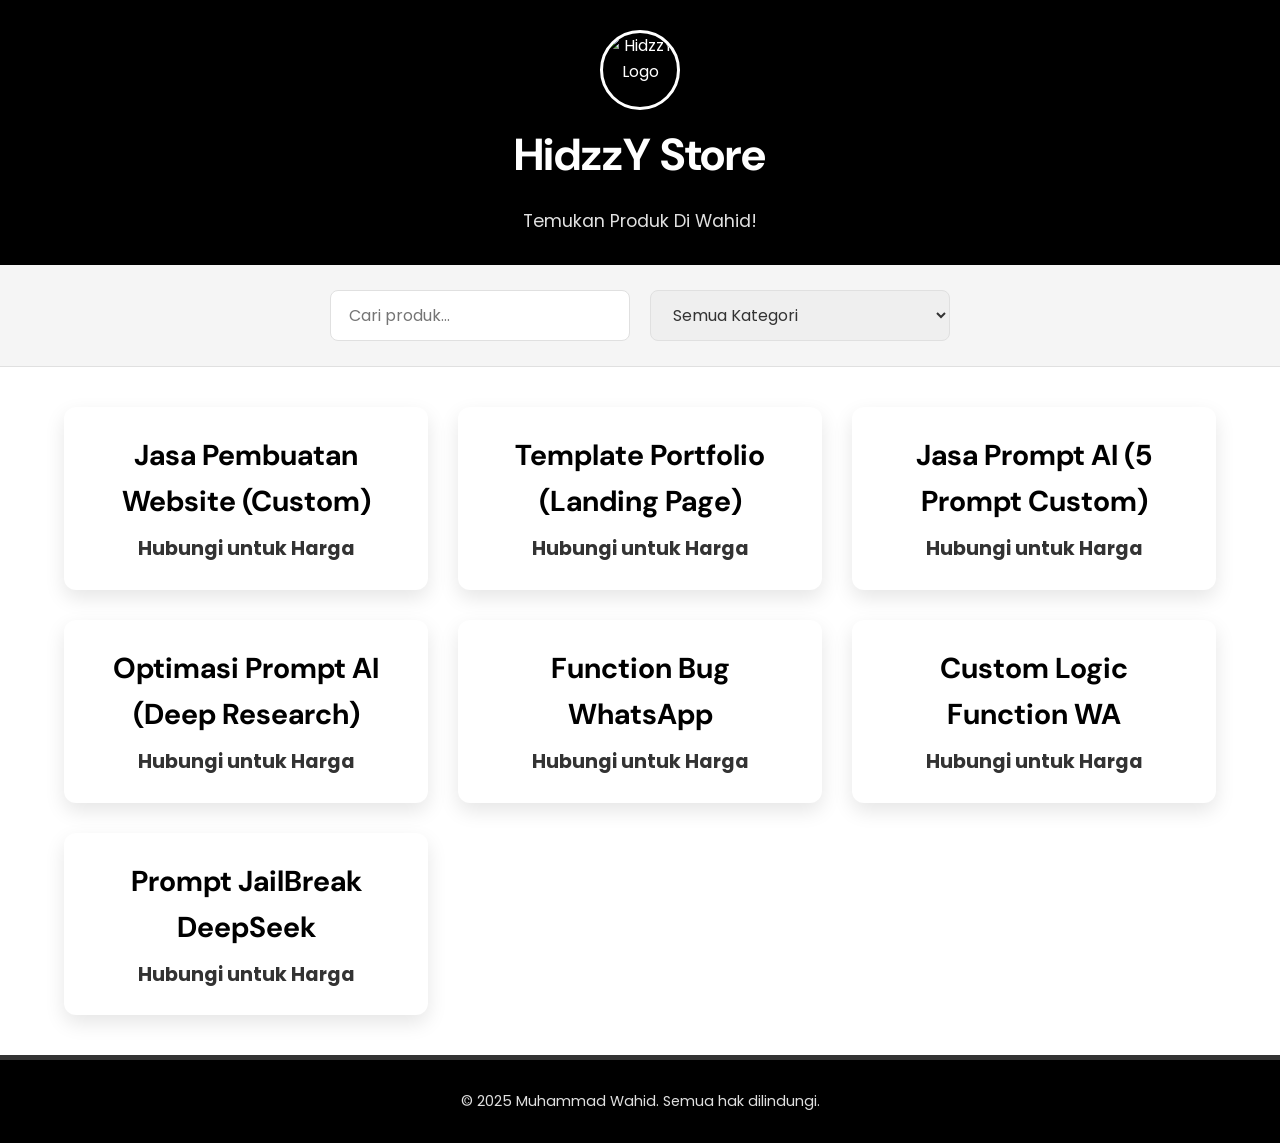
==== store/index.html @ 887a4020 "Add files via upload" ====
<!DOCTYPE html>
<html lang="id">
<head>
    <meta charset="UTF-8">
    <meta name="viewport" content="width=device-width, initial-scale=1.0">
    <title>Muhammad Wahid Store</title>
    <link rel="icon" href="https://c.top4top.io/p_3763qwu8t1.jpg" type="image/x-icon">
    <link href="https://fonts.googleapis.com/css2?family=DM+Sans:wght@700&family=Poppins:wght@300;400;600;700&display=swap" rel="stylesheet">
    <link rel="stylesheet" href="style.css">
</head>
<body>
    <header id="store-header">
        <img src="https://files.catbox.moe/wugke8.jpg" alt="HidzzY Logo">
        <h1>HidzzY <strong>Store</strong></h1>
        <p>Temukan Produk Di Wahid!</p>
    </header>

    <div class="controls-container">
        <input type="text" id="search-bar" placeholder="Cari produk...">
        <select id="category-filter">
            <option value="all">Semua Kategori</option>
        </select>
    </div>

    <main id="product-list-container">
    </main>

    <div id="order-modal" class="modal">
        <div class="modal-content">
            <span class="close-button">&times;</span>
            <h3 id="modal-product-name">Detail Pemesanan Produk</h3>
            <p>Harga: <strong id="modal-product-price">Rp0</strong></p>

            <form id="order-form">
                <label for="client-name">Nama Anda:</label>
                <input type="text" id="client-name" name="clientName" required>

                <label for="payment-method">Metode Pembayaran:</label>
                <select id="payment-method" name="paymentMethod" required>
                    <option value="">Pilih Metode Pembayaran</option>
                    <option value="QRIS">QRIS</option>
                    <option value="DANA">DANA</option>
                    <option value="GOPAY">GOPAY</option>
                </select>

                <button type="submit">Konfirmasi Pesanan</button>
            </form>
        </div>
    </div>

    <footer>
        <p>&copy; 2025 Muhammad Wahid. Semua hak dilindungi.</p>
    </footer>

    <script src="list.js"></script>
    <script src="script.js"></script>
</body>
</html>
---- store/style.css ----
/* --- Variabel CSS --- */
:root {
    --primary-white: #ffffff;
    --light-grey-bg: #f5f5f5;
    --medium-grey: #e0e0e0;
    --dark-grey-text: #333333;
    --black-solid: #000000;
    --accent-color: #6a00ff;
}

/* --- Global Reset & Base Styles --- */
* {
    margin: 0;
    padding: 0;
    box-sizing: border-box;
}

body {
    font-family: 'Poppins', sans-serif;
    margin: 0;
    padding: 0;
    background-color: var(--primary-white);
    color: var(--dark-grey-text);
    overflow-x: hidden;
    line-height: 1.6;
    display: flex;
    flex-direction: column;
    min-height: 100vh;
}

a {
    text-decoration: none;
    color: inherit;
}

/* --- Scrollbar Customization --- */
::-webkit-scrollbar {
    width: 8px;
}

::-webkit-scrollbar-track {
    background: var(--light-grey-bg);
}

::-webkit-scrollbar-thumb {
    background: var(--medium-grey);
    border-radius: 4px;
}

::-webkit-scrollbar-thumb:hover {
    background: var(--dark-grey-text);
}

/* --- Header Toko --- */
#store-header {
    background-color: var(--black-solid);
    color: var(--primary-white);
    padding: 30px 5%;
    text-align: center;
    box-shadow: 0 4px 15px rgba(0, 0, 0, 0.2);
    display: flex;
    flex-direction: column;
    align-items: center;
    gap: 10px;
}

#store-header img {
    width: 80px;
    height: 80px;
    border-radius: 50%;
    object-fit: cover;
    border: 3px solid var(--primary-white);
}

#store-header h1 {
    font-family: 'DM Sans', sans-serif;
    font-size: 2.8em;
    margin-bottom: 5px;
}

#store-header p {
    font-size: 1.1em;
    color: var(--medium-grey);
}

/* --- Search & Filter --- */
.controls-container {
    display: flex;
    flex-wrap: wrap;
    justify-content: center;
    gap: 20px;
    padding: 25px 5%;
    background-color: var(--light-grey-bg);
    border-bottom: 1px solid var(--medium-grey);
}

.controls-container input[type="text"],
.controls-container select {
    padding: 12px 18px;
    border: 1px solid var(--medium-grey);
    border-radius: 8px;
    font-family: 'Poppins', sans-serif;
    font-size: 1em;
    color: var(--dark-grey-text);
    width: 100%;
    max-width: 300px;
    transition: border-color 0.3s ease, box-shadow 0.3s ease;
}

.controls-container input[type="text"]:focus,
.controls-container select:focus {
    outline: none;
    border-color: var(--black-solid);
    box-shadow: 0 0 0 3px rgba(0, 0, 0, 0.1);
}

/* --- Product List --- */
#product-list {
    flex-grow: 1;
    display: grid;
    grid-template-columns: repeat(auto-fit, minmax(280px, 1fr));
    gap: 30px;
    padding: 40px 5%;
    justify-content: center;
}

.product-card {
    background-color: var(--primary-white);
    border-radius: 12px;
    box-shadow: 0 8px 20px rgba(0, 0, 0, 0.1);
    overflow: hidden;
    text-align: center;
    cursor: pointer;
    transition: transform 0.3s ease, box-shadow 0.3s ease;
    padding: 25px;
    display: flex;
    flex-direction: column;
    align-items: center;
    justify-content: center;
}

.product-card:hover {
    transform: translateY(-8px);
    box-shadow: 0 15px 30px rgba(0, 0, 0, 0.15);
}

.product-card h3 {
    font-family: 'DM Sans', sans-serif;
    font-size: 1.8em;
    color: var(--black-solid);
    margin-bottom: 10px;
    text-align: center;
}

.product-card p {
    font-size: 1.2em;
    color: var(--dark-grey-text);
    font-weight: 600;
    margin-top: 0;
}

/* --- Modal Pemesanan --- */
.modal {
    display: none;
    position: fixed;
    z-index: 2000;
    left: 0;
    top: 0;
    width: 100%;
    height: 100%;
    overflow: auto;
    background-color: rgba(0,0,0,0.6);
    display: flex;
    justify-content: center;
    align-items: center;
    opacity: 0;
    visibility: hidden;
    transition: opacity 0.3s ease-in-out, visibility 0.3s ease-in-out;
}

.modal.active {
    opacity: 1;
    visibility: visible;
}

.modal-content {
    background-color: var(--primary-white);
    margin: auto;
    padding: 40px;
    border-radius: 15px;
    box-shadow: 0 10px 30px rgba(0,0,0,0.3);
    width: 90%;
    max-width: 500px;
    position: relative;
    transform: translateY(20px);
    transition: transform 0.3s ease-out;
}

.modal.active .modal-content {
    transform: translateY(0);
}

.close-button {
    color: var(--medium-grey);
    font-size: 2.5em;
    font-weight: bold;
    position: absolute;
    top: 15px;
    right: 25px;
    cursor: pointer;
    transition: color 0.3s ease;
}

.close-button:hover,
.close-button:focus {
    color: var(--black-solid);
}

.modal-content h3 {
    font-family: 'DM Sans', sans-serif;
    font-size: 2em;
    color: var(--black-solid);
    margin-bottom: 25px;
    text-align: center;
}

.modal-content label {
    display: block;
    margin-bottom: 8px;
    font-weight: 600;
    color: var(--dark-grey-text);
}

.modal-content input[type="text"],
.modal-content select {
    width: 100%;
    padding: 12px;
    margin-bottom: 20px;
    border: 1px solid var(--medium-grey);
    border-radius: 8px;
    font-family: 'Poppins', sans-serif;
    font-size: 1em;
}

.modal-content input[type="text"]:focus,
.modal-content select:focus {
    outline: none;
    border-color: var(--black-solid);
    box-shadow: 0 0 0 3px rgba(0, 0, 0, 0.1);
}

.modal-content button {
    background-color: var(--black-solid);
    color: var(--primary-white);
    padding: 15px 30px;
    border: none;
    border-radius: 8px;
    font-size: 1.1em;
    font-weight: 600;
    cursor: pointer;
    width: 100%;
    transition: background-color 0.3s ease, transform 0.2s ease;
}

.modal-content button:hover {
    background-color: var(--dark-grey-text);
    transform: translateY(-2px);
}

/* --- Footer --- */
footer {
    background-color: var(--black-solid);
    color: var(--medium-grey);
    text-align: center;
    padding: 30px;
    font-size: 0.9em;
    border-top: 5px solid var(--dark-grey-text);
    margin-top: auto;
}

/* --- Responsive Design --- */
@media (max-width: 768px) {
    #store-header h1 { font-size: 2.2em; }
    .controls-container { flex-direction: column; align-items: center; }
    .controls-container input[type="text"], .controls-container select { max-width: 90%; }
    #product-list { padding: 20px 5%; }
    .product-card h3 { font-size: 1.5em; }
    .product-card p { font-size: 1.1em; }
    .modal-content { padding: 30px; max-width: 95%; }
}

@media (max-width: 480px) {
    #store-header h1 { font-size: 1.8em; }
    .modal-content { padding: 20px; }
    .modal-content h3 { font-size: 1.5em; }
    .modal-content button { padding: 12px 20px; font-size: 1em; }
}
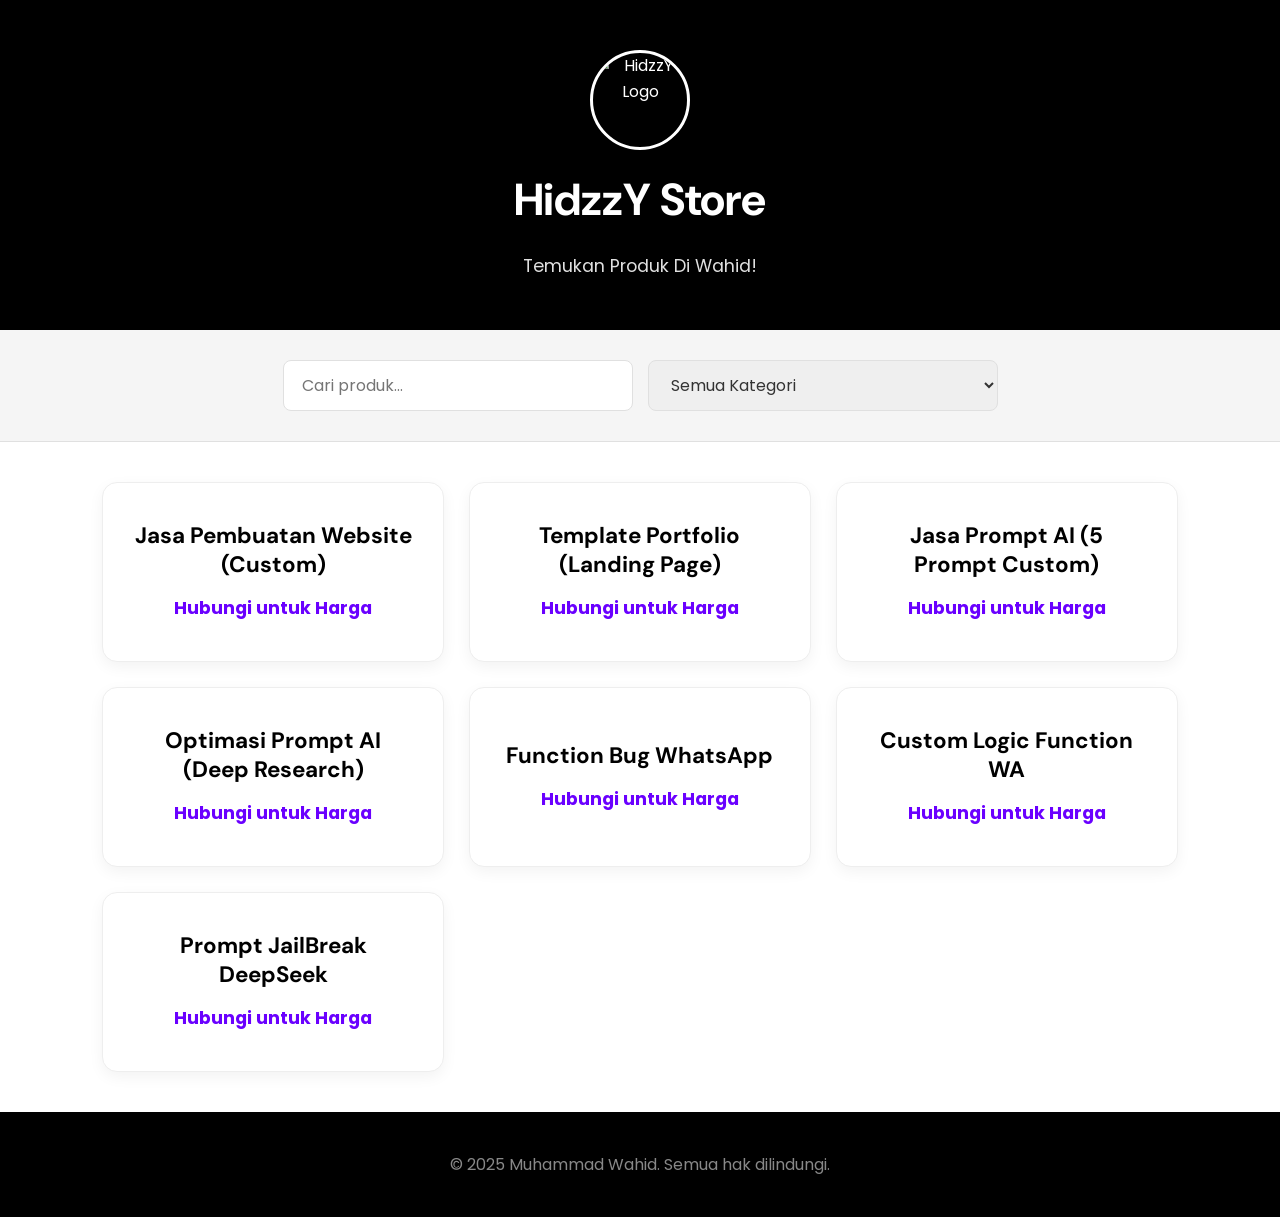
==== commit d152cd4f: "Update index.html" ====
--- a/store/index.html
+++ b/store/index.html
@@ -55,4 +55,4 @@
     <script src="list.js"></script>
     <script src="script.js"></script>
 </body>
-</html>+</html>
--- a/store/style.css
+++ b/store/style.css
@@ -17,8 +17,6 @@
 
 body {
     font-family: 'Poppins', sans-serif;
-    margin: 0;
-    padding: 0;
     background-color: var(--primary-white);
     color: var(--dark-grey-text);
     overflow-x: hidden;
@@ -55,27 +53,28 @@
 #store-header {
     background-color: var(--black-solid);
     color: var(--primary-white);
-    padding: 30px 5%;
+    padding: 50px 5%;
     text-align: center;
     box-shadow: 0 4px 15px rgba(0, 0, 0, 0.2);
     display: flex;
     flex-direction: column;
     align-items: center;
-    gap: 10px;
+    gap: 15px;
 }
 
 #store-header img {
-    width: 80px;
-    height: 80px;
+    width: 100px;
+    height: 100px;
     border-radius: 50%;
     object-fit: cover;
     border: 3px solid var(--primary-white);
+    display: block;
 }
 
 #store-header h1 {
     font-family: 'DM Sans', sans-serif;
     font-size: 2.8em;
-    margin-bottom: 5px;
+    margin: 0;
 }
 
 #store-header p {
@@ -88,8 +87,8 @@
     display: flex;
     flex-wrap: wrap;
     justify-content: center;
-    gap: 20px;
-    padding: 25px 5%;
+    gap: 15px;
+    padding: 30px 5%;
     background-color: var(--light-grey-bg);
     border-bottom: 1px solid var(--medium-grey);
 }
@@ -103,195 +102,162 @@
     font-size: 1em;
     color: var(--dark-grey-text);
     width: 100%;
-    max-width: 300px;
-    transition: border-color 0.3s ease, box-shadow 0.3s ease;
-}
-
-.controls-container input[type="text"]:focus,
-.controls-container select:focus {
-    outline: none;
-    border-color: var(--black-solid);
-    box-shadow: 0 0 0 3px rgba(0, 0, 0, 0.1);
+    max-width: 350px;
+    transition: all 0.3s ease;
 }
 
 /* --- Product List --- */
+#product-list-container {
+    flex-grow: 1;
+    width: 100%;
+}
+
 #product-list {
-    flex-grow: 1;
     display: grid;
-    grid-template-columns: repeat(auto-fit, minmax(280px, 1fr));
-    gap: 30px;
-    padding: 40px 5%;
-    justify-content: center;
+    grid-template-columns: repeat(auto-fit, minmax(300px, 1fr));
+    gap: 25px;
+    padding: 40px 8%;
+    max-width: 1400px;
+    margin: 0 auto;
 }
 
 .product-card {
     background-color: var(--primary-white);
-    border-radius: 12px;
-    box-shadow: 0 8px 20px rgba(0, 0, 0, 0.1);
-    overflow: hidden;
+    border-radius: 15px;
+    box-shadow: 0 5px 15px rgba(0, 0, 0, 0.05);
+    border: 1px solid #eee;
+    padding: 30px;
     text-align: center;
     cursor: pointer;
     transition: transform 0.3s ease, box-shadow 0.3s ease;
-    padding: 25px;
     display: flex;
     flex-direction: column;
     align-items: center;
     justify-content: center;
+    min-height: 180px;
 }
 
 .product-card:hover {
     transform: translateY(-8px);
-    box-shadow: 0 15px 30px rgba(0, 0, 0, 0.15);
+    box-shadow: 0 12px 25px rgba(0, 0, 0, 0.1);
+    border-color: var(--black-solid);
 }
 
 .product-card h3 {
     font-family: 'DM Sans', sans-serif;
-    font-size: 1.8em;
+    font-size: 1.4em;
     color: var(--black-solid);
-    margin-bottom: 10px;
-    text-align: center;
+    margin-bottom: 15px;
+    line-height: 1.3;
 }
 
 .product-card p {
-    font-size: 1.2em;
-    color: var(--dark-grey-text);
-    font-weight: 600;
-    margin-top: 0;
+    font-size: 1.1em;
+    color: var(--accent-color);
+    font-weight: 700;
 }
 
 /* --- Modal Pemesanan --- */
 .modal {
-    display: none;
+    display: none; /* Default sembunyi */
     position: fixed;
-    z-index: 2000;
+    z-index: 9999;
     left: 0;
     top: 0;
     width: 100%;
     height: 100%;
-    overflow: auto;
-    background-color: rgba(0,0,0,0.6);
-    display: flex;
+    background-color: rgba(0,0,0,0.7);
+    backdrop-filter: blur(5px);
     justify-content: center;
     align-items: center;
     opacity: 0;
-    visibility: hidden;
-    transition: opacity 0.3s ease-in-out, visibility 0.3s ease-in-out;
+    transition: opacity 0.3s ease;
 }
 
 .modal.active {
+    display: flex; /* Aktifkan flex saat modal dipanggil */
     opacity: 1;
-    visibility: visible;
 }
 
 .modal-content {
     background-color: var(--primary-white);
-    margin: auto;
     padding: 40px;
-    border-radius: 15px;
-    box-shadow: 0 10px 30px rgba(0,0,0,0.3);
+    border-radius: 20px;
     width: 90%;
-    max-width: 500px;
+    max-width: 450px;
     position: relative;
-    transform: translateY(20px);
-    transition: transform 0.3s ease-out;
+    transform: scale(0.9);
+    transition: transform 0.3s ease;
 }
 
 .modal.active .modal-content {
-    transform: translateY(0);
+    transform: scale(1);
 }
 
 .close-button {
-    color: var(--medium-grey);
-    font-size: 2.5em;
-    font-weight: bold;
     position: absolute;
     top: 15px;
-    right: 25px;
+    right: 20px;
+    font-size: 28px;
     cursor: pointer;
-    transition: color 0.3s ease;
-}
-
-.close-button:hover,
-.close-button:focus {
-    color: var(--black-solid);
+    color: #999;
 }
 
 .modal-content h3 {
+    margin-bottom: 10px;
     font-family: 'DM Sans', sans-serif;
-    font-size: 2em;
-    color: var(--black-solid);
+}
+
+.modal-content p {
     margin-bottom: 25px;
-    text-align: center;
+    color: #666;
 }
 
 .modal-content label {
     display: block;
     margin-bottom: 8px;
     font-weight: 600;
-    color: var(--dark-grey-text);
-}
-
-.modal-content input[type="text"],
-.modal-content select {
+    text-align: left;
+}
+
+.modal-content input, .modal-content select {
     width: 100%;
     padding: 12px;
     margin-bottom: 20px;
     border: 1px solid var(--medium-grey);
     border-radius: 8px;
-    font-family: 'Poppins', sans-serif;
-    font-size: 1em;
-}
-
-.modal-content input[type="text"]:focus,
-.modal-content select:focus {
-    outline: none;
-    border-color: var(--black-solid);
-    box-shadow: 0 0 0 3px rgba(0, 0, 0, 0.1);
+    font-family: inherit;
 }
 
 .modal-content button {
-    background-color: var(--black-solid);
-    color: var(--primary-white);
-    padding: 15px 30px;
+    width: 100%;
+    padding: 15px;
+    background: var(--black-solid);
+    color: white;
     border: none;
     border-radius: 8px;
-    font-size: 1.1em;
-    font-weight: 600;
+    font-weight: 700;
     cursor: pointer;
-    width: 100%;
-    transition: background-color 0.3s ease, transform 0.2s ease;
+    transition: 0.3s;
 }
 
 .modal-content button:hover {
-    background-color: var(--dark-grey-text);
-    transform: translateY(-2px);
+    background: #333;
 }
 
 /* --- Footer --- */
 footer {
     background-color: var(--black-solid);
-    color: var(--medium-grey);
+    color: #888;
     text-align: center;
-    padding: 30px;
-    font-size: 0.9em;
-    border-top: 5px solid var(--dark-grey-text);
+    padding: 40px 20px;
     margin-top: auto;
 }
 
-/* --- Responsive Design --- */
+/* --- Responsive --- */
 @media (max-width: 768px) {
     #store-header h1 { font-size: 2.2em; }
-    .controls-container { flex-direction: column; align-items: center; }
-    .controls-container input[type="text"], .controls-container select { max-width: 90%; }
-    #product-list { padding: 20px 5%; }
-    .product-card h3 { font-size: 1.5em; }
-    .product-card p { font-size: 1.1em; }
-    .modal-content { padding: 30px; max-width: 95%; }
-}
-
-@media (max-width: 480px) {
-    #store-header h1 { font-size: 1.8em; }
-    .modal-content { padding: 20px; }
-    .modal-content h3 { font-size: 1.5em; }
-    .modal-content button { padding: 12px 20px; font-size: 1em; }
-}+    #product-list { grid-template-columns: 1fr; padding: 20px 5%; }
+    .controls-container { flex-direction: column; }
+    .controls-container input, .controls-container select { max-width: 100%; }
+}
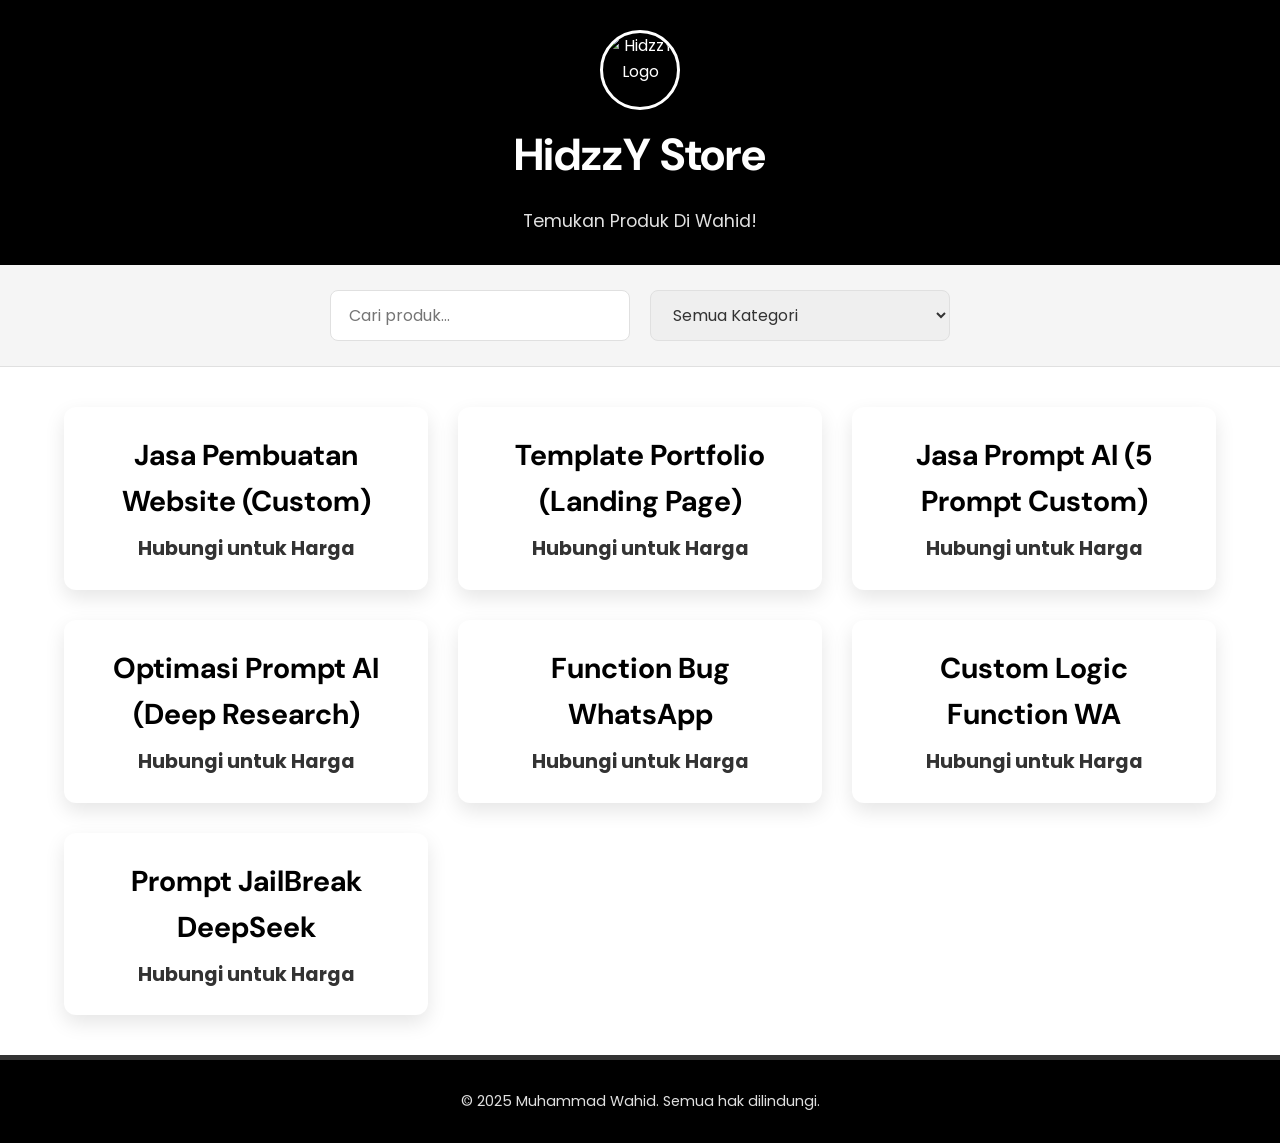
==== commit 8c8c08ca: "Update index.html" ====
--- a/store/index.html
+++ b/store/index.html
@@ -6,7 +6,7 @@
     <title>Muhammad Wahid Store</title>
     <link rel="icon" href="https://c.top4top.io/p_3763qwu8t1.jpg" type="image/x-icon">
     <link href="https://fonts.googleapis.com/css2?family=DM+Sans:wght@700&family=Poppins:wght@300;400;600;700&display=swap" rel="stylesheet">
-    <link rel="stylesheet" href="style.css">
+    <link rel="stylesheet" href="vendor.css">
 </head>
 <body>
     <header id="store-header">
--- a/store/vendor.css
+++ b/store/vendor.css
@@ -0,0 +1,297 @@
+/* --- Variabel CSS --- */
+:root {
+    --primary-white: #ffffff;
+    --light-grey-bg: #f5f5f5;
+    --medium-grey: #e0e0e0;
+    --dark-grey-text: #333333;
+    --black-solid: #000000;
+    --accent-color: #6a00ff;
+}
+
+/* --- Global Reset & Base Styles --- */
+* {
+    margin: 0;
+    padding: 0;
+    box-sizing: border-box;
+}
+
+body {
+    font-family: 'Poppins', sans-serif;
+    margin: 0;
+    padding: 0;
+    background-color: var(--primary-white);
+    color: var(--dark-grey-text);
+    overflow-x: hidden;
+    line-height: 1.6;
+    display: flex;
+    flex-direction: column;
+    min-height: 100vh;
+}
+
+a {
+    text-decoration: none;
+    color: inherit;
+}
+
+/* --- Scrollbar Customization --- */
+::-webkit-scrollbar {
+    width: 8px;
+}
+
+::-webkit-scrollbar-track {
+    background: var(--light-grey-bg);
+}
+
+::-webkit-scrollbar-thumb {
+    background: var(--medium-grey);
+    border-radius: 4px;
+}
+
+::-webkit-scrollbar-thumb:hover {
+    background: var(--dark-grey-text);
+}
+
+/* --- Header Toko --- */
+#store-header {
+    background-color: var(--black-solid);
+    color: var(--primary-white);
+    padding: 30px 5%;
+    text-align: center;
+    box-shadow: 0 4px 15px rgba(0, 0, 0, 0.2);
+    display: flex;
+    flex-direction: column;
+    align-items: center;
+    gap: 10px;
+}
+
+#store-header img {
+    width: 80px;
+    height: 80px;
+    border-radius: 50%;
+    object-fit: cover;
+    border: 3px solid var(--primary-white);
+}
+
+#store-header h1 {
+    font-family: 'DM Sans', sans-serif;
+    font-size: 2.8em;
+    margin-bottom: 5px;
+}
+
+#store-header p {
+    font-size: 1.1em;
+    color: var(--medium-grey);
+}
+
+/* --- Search & Filter --- */
+.controls-container {
+    display: flex;
+    flex-wrap: wrap;
+    justify-content: center;
+    gap: 20px;
+    padding: 25px 5%;
+    background-color: var(--light-grey-bg);
+    border-bottom: 1px solid var(--medium-grey);
+}
+
+.controls-container input[type="text"],
+.controls-container select {
+    padding: 12px 18px;
+    border: 1px solid var(--medium-grey);
+    border-radius: 8px;
+    font-family: 'Poppins', sans-serif;
+    font-size: 1em;
+    color: var(--dark-grey-text);
+    width: 100%;
+    max-width: 300px;
+    transition: border-color 0.3s ease, box-shadow 0.3s ease;
+}
+
+.controls-container input[type="text"]:focus,
+.controls-container select:focus {
+    outline: none;
+    border-color: var(--black-solid);
+    box-shadow: 0 0 0 3px rgba(0, 0, 0, 0.1);
+}
+
+/* --- Product List --- */
+#product-list {
+    flex-grow: 1;
+    display: grid;
+    grid-template-columns: repeat(auto-fit, minmax(280px, 1fr));
+    gap: 30px;
+    padding: 40px 5%;
+    justify-content: center;
+}
+
+.product-card {
+    background-color: var(--primary-white);
+    border-radius: 12px;
+    box-shadow: 0 8px 20px rgba(0, 0, 0, 0.1);
+    overflow: hidden;
+    text-align: center;
+    cursor: pointer;
+    transition: transform 0.3s ease, box-shadow 0.3s ease;
+    padding: 25px;
+    display: flex;
+    flex-direction: column;
+    align-items: center;
+    justify-content: center;
+}
+
+.product-card:hover {
+    transform: translateY(-8px);
+    box-shadow: 0 15px 30px rgba(0, 0, 0, 0.15);
+}
+
+.product-card h3 {
+    font-family: 'DM Sans', sans-serif;
+    font-size: 1.8em;
+    color: var(--black-solid);
+    margin-bottom: 10px;
+    text-align: center;
+}
+
+.product-card p {
+    font-size: 1.2em;
+    color: var(--dark-grey-text);
+    font-weight: 600;
+    margin-top: 0;
+}
+
+/* --- Modal Pemesanan --- */
+.modal {
+    display: none;
+    position: fixed;
+    z-index: 2000;
+    left: 0;
+    top: 0;
+    width: 100%;
+    height: 100%;
+    overflow: auto;
+    background-color: rgba(0,0,0,0.6);
+    display: flex;
+    justify-content: center;
+    align-items: center;
+    opacity: 0;
+    visibility: hidden;
+    transition: opacity 0.3s ease-in-out, visibility 0.3s ease-in-out;
+}
+
+.modal.active {
+    opacity: 1;
+    visibility: visible;
+}
+
+.modal-content {
+    background-color: var(--primary-white);
+    margin: auto;
+    padding: 40px;
+    border-radius: 15px;
+    box-shadow: 0 10px 30px rgba(0,0,0,0.3);
+    width: 90%;
+    max-width: 500px;
+    position: relative;
+    transform: translateY(20px);
+    transition: transform 0.3s ease-out;
+}
+
+.modal.active .modal-content {
+    transform: translateY(0);
+}
+
+.close-button {
+    color: var(--medium-grey);
+    font-size: 2.5em;
+    font-weight: bold;
+    position: absolute;
+    top: 15px;
+    right: 25px;
+    cursor: pointer;
+    transition: color 0.3s ease;
+}
+
+.close-button:hover,
+.close-button:focus {
+    color: var(--black-solid);
+}
+
+.modal-content h3 {
+    font-family: 'DM Sans', sans-serif;
+    font-size: 2em;
+    color: var(--black-solid);
+    margin-bottom: 25px;
+    text-align: center;
+}
+
+.modal-content label {
+    display: block;
+    margin-bottom: 8px;
+    font-weight: 600;
+    color: var(--dark-grey-text);
+}
+
+.modal-content input[type="text"],
+.modal-content select {
+    width: 100%;
+    padding: 12px;
+    margin-bottom: 20px;
+    border: 1px solid var(--medium-grey);
+    border-radius: 8px;
+    font-family: 'Poppins', sans-serif;
+    font-size: 1em;
+}
+
+.modal-content input[type="text"]:focus,
+.modal-content select:focus {
+    outline: none;
+    border-color: var(--black-solid);
+    box-shadow: 0 0 0 3px rgba(0, 0, 0, 0.1);
+}
+
+.modal-content button {
+    background-color: var(--black-solid);
+    color: var(--primary-white);
+    padding: 15px 30px;
+    border: none;
+    border-radius: 8px;
+    font-size: 1.1em;
+    font-weight: 600;
+    cursor: pointer;
+    width: 100%;
+    transition: background-color 0.3s ease, transform 0.2s ease;
+}
+
+.modal-content button:hover {
+    background-color: var(--dark-grey-text);
+    transform: translateY(-2px);
+}
+
+/* --- Footer --- */
+footer {
+    background-color: var(--black-solid);
+    color: var(--medium-grey);
+    text-align: center;
+    padding: 30px;
+    font-size: 0.9em;
+    border-top: 5px solid var(--dark-grey-text);
+    margin-top: auto;
+}
+
+/* --- Responsive Design --- */
+@media (max-width: 768px) {
+    #store-header h1 { font-size: 2.2em; }
+    .controls-container { flex-direction: column; align-items: center; }
+    .controls-container input[type="text"], .controls-container select { max-width: 90%; }
+    #product-list { padding: 20px 5%; }
+    .product-card h3 { font-size: 1.5em; }
+    .product-card p { font-size: 1.1em; }
+    .modal-content { padding: 30px; max-width: 95%; }
+}
+
+@media (max-width: 480px) {
+    #store-header h1 { font-size: 1.8em; }
+    .modal-content { padding: 20px; }
+    .modal-content h3 { font-size: 1.5em; }
+    .modal-content button { padding: 12px 20px; font-size: 1em; }
+}
